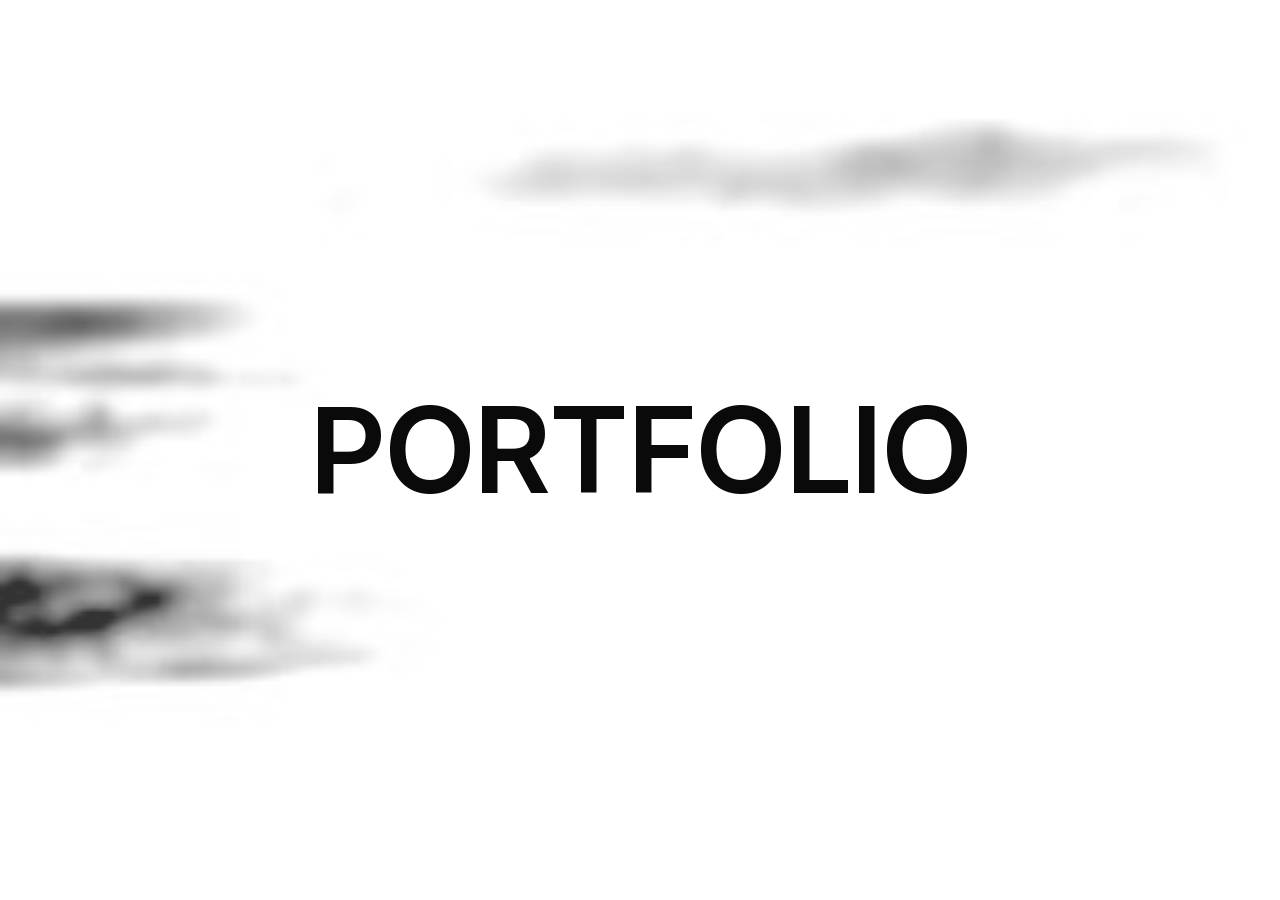
==== index.html @ f474111e "upd" ====
<!DOCTYPE html>
<html lang="en">
<head>
  <meta charset="UTF-8">
  <meta name="viewport" content="width=device-width, initial-scale=1.0">
  <title>Wouter De Beule · Portfolio</title>

  <!-- De tekst die Google onder je naam toont, en het kaartje dat verschijnt als iemand je link deelt
       (WhatsApp, LinkedIn, iMessage). Het beeld heeft een volledig adres nodig, anders vinden die apps het niet. -->
  <meta name="description" content="Portfolio of Wouter De Beule, a graphic design student based in Antwerp, focused on 3D animation and UI/UX design.">
  <meta property="og:type" content="website">
  <meta property="og:url" content="https://debeulewouter.com/">
  <meta property="og:title" content="Wouter De Beule · Portfolio">
  <meta property="og:description" content="Graphic design student based in Antwerp, focused on 3D animation and UI/UX design.">
  <meta property="og:image" content="https://debeulewouter.com/images/project-02.jpg">
  <meta name="twitter:card" content="summary_large_image">

  <!-- Het lettertype staat in je eigen map: geen wachten op een andere server -->
  <link rel="preload" href="fonts/inter-latin.woff2" as="font" type="font/woff2" crossorigin>
  <link rel="stylesheet" href="css/style.css?v=2026-11-17c">

  <!-- Bewaart de video's op het toestel zodat ze meteen spelen (zie de uitleg bovenaan in js/videos.js).
       Staat hier en niet onderaan: de achtergrond heeft het nodig vóór de pagina getekend wordt. -->
  <script src="js/videos.js?v=2026-11-17"></script>

  <!-- Van de intro naar Work: geen pagina-overgang zoals tussen de andere pagina's (die schuift Work
       in één beweging in beeld). De intro eindigt op een leeg scherm, en Work bouwt zich daarna zelf rustig op. -->
  <style>
    @view-transition {
      navigation: none;
    }
  </style>

  <!-- Je eigen toestel niet meetellen: open één keer debeulewouter.com/?niet-tellen
       (en /?wel-tellen om het terug te draaien). Dit staat vóór Umami, zodat dat bezoek ook niet telt. -->
  <script>
    if (location.search === '?niet-tellen') localStorage.setItem('umami.disabled', '1');
    if (location.search === '?wel-tellen') localStorage.removeItem('umami.disabled');
  </script>

  <!-- Bezoekersstatistieken (Umami, zonder cookies). data-domains: alleen de echte site telt mee, niet je tests. -->
  <script defer src="https://cloud.umami.is/script.js" data-website-id="9738d61e-05c8-4a8d-b611-049cfe5210c3" data-domains="debeulewouter.com"></script>

  <!-- Zonder JavaScript gaat de pagina ook door naar Work -->
  <noscript><meta http-equiv="refresh" content="2;url=work.html"><style>.intro { opacity: 1; }</style></noscript>
</head>
<body>

  <!-- PROEF: bewegende achtergrond. Een kleine, wazige video achter alles (zie .backdrop in css/style.css). -->
  <video class="backdrop" data-src="videos/backdrop.mp4?v=3" autoplay muted loop playsinline disablepictureinpicture aria-hidden="true" tabindex="-1"></video>

  <!-- De achtergrond loopt door van pagina naar pagina. Bij het verlaten bewaart de browser het beeld dat je
       op dat moment zag en de plek in de video. De volgende pagina toont dat beeld meteen (nog voor de video
       geladen is) en laat de video vanaf die plek verder lopen: je ziet geen sprong en geen herstart. -->
  <script>
    (() => {
      const video = document.currentScript.previousElementSibling;

      // Wat de vorige pagina bewaarde: het beeld dat je zag en de plek in de video
      const read = () => {
        try {
          return JSON.parse(sessionStorage.getItem('backdrop'));
        } catch (error) {
          return null;   // de browser mag niets onthouden (heel strenge privacy): de video begint dan vooraan
        }
      };

      // De video begint op de plek van het bewaarde beeld
      const resume = (saved) => {
        video.currentTime = saved.time;
        // Kent de video zijn lengte nog niet, dan onthoudt niet elke browser die plek: daarom nog eens zodra hij ze kent
        video.addEventListener('loadedmetadata', () => {
          if (Math.abs(video.currentTime - saved.time) > 0.1) video.currentTime = saved.time;
        }, { once: true });
      };

      // 1. Het bewaarde beeld staat er meteen, nog voor de video er is. Het begint even sterk als op de vorige
      //    pagina en gaat in 0,6 s zacht naar de sterkte van deze pagina (Work toont de achtergrond zachter).
      const saved = read();
      if (saved) {
        video.style.backgroundImage = `url(${saved.frame})`;
        video.animate([{ opacity: saved.level, offset: 0 }], { duration: 600, easing: 'ease' });   // offset 0 = het begin
      }

      // 2. De video zelf: van de schijf als hij daar bewaard is (zie js/videos.js), anders van het internet
      const source = video.dataset.src;
      const stored = typeof videoStore === 'undefined' ? Promise.resolve(null) : videoStore.local(source);
      stored.then((local) => {
        video.src = local || source;
        if (saved) resume(saved);
      });

      // 3. Bij het verlaten: bewaar het beeld van dit moment, de plek in de video en hoe sterk hij te zien was
      addEventListener('pagehide', () => {
        if (video.readyState < 2) return;   // nog geen beeld om te bewaren: het vorige blijft gelden
        const canvas = document.createElement('canvas');
        canvas.width = video.videoWidth;
        canvas.height = video.videoHeight;
        canvas.getContext('2d').drawImage(video, 0, 0);
        try {
          sessionStorage.setItem('backdrop', JSON.stringify({
            time: video.currentTime,
            frame: canvas.toDataURL('image/jpeg', 0.9),
            level: getComputedStyle(video).opacity,
          }));
        } catch (error) {
          // niets bewaard: de volgende pagina begint vooraan
        }
      });

      // Terug met de knop van de browser: die pagina staat er nog zoals je ze verliet, dus ook daar bijwerken
      addEventListener('pageshow', (event) => {
        const latest = event.persisted && read();
        if (latest) {
          video.style.backgroundImage = `url(${latest.frame})`;
          resume(latest);
        }
      });
    })();
  </script>

  <!-- De intro: het woord PORTFOLIO. js/intro.js knipt het in letters, zodat ze één voor één kunnen bewegen.
       De span is het venster waar de letters doorheen schuiven (zie .intro__word in style.css).
       aria-label: een schermlezer leest het woord, niet de losse letters. -->
  <h1 class="intro" aria-label="Portfolio">
    <span class="intro__word" aria-hidden="true">PORTFOLIO</span>
  </h1>

  <script src="js/intro.js?v=2026-11-15e"></script>

</body>
</html>
---- css/style.css ----
/* ==========================================================================
   1. Basis: kleuren, maten en lettertype op één plek
   ========================================================================== */

/* Inter, uit je eigen map. Eén bestand bevat alle diktes van 400 tot 600. */
@font-face {
  font-family: "Inter";
  font-style: normal;
  font-weight: 400 600;
  font-display: swap;
  src: url("../fonts/inter-latin.woff2") format("woff2");
}

:root {
  --black: #0a0a0a;
  --grey: #707070;
  --text: #4a4a4a;      /* lopende tekst: donkerder dan --grey, beter leesbaar */
  --light: #efefef;
  --white: #ffffff;

  /* De maateenheid van de site. Tot en met een scherm van 1920x1080 is dit gewoon 1px.
     Op een groter scherm groeit hij evenredig mee: op 4K is hij 2px en is alles precies twee keer zo groot.
     Schrijf maten daarom als calc(24 * var(--u)) in plaats van 24px (mobile en lage schermen mogen px gebruiken). */
  --u: max(1px, min(100vw / 1920, 100svh / 1080));

  --margin: calc(120 * var(--u));      /* marge links en rechts */
  --nav-top: calc(64 * var(--u));      /* afstand van de nav tot de bovenkant */
  --content-top: min(calc(80 * var(--u)), 8svh);  /* afstand tussen nav en content, kleiner op een laag scherm */

  /* Letterafstand. Inter is getekend voor kleine tekst: in een grote kop staan de letters daardoor te los.
     Hoe groter de letter, hoe dichter ze bij elkaar horen. Kleine tekst blijft zoals hij is. */
  --tracking-display: -0.03em;   /* de grote koppen */
  --tracking-title: -0.02em;     /* titels en grotere zinnen, vanaf ongeveer 20px */
}

*,
*::before,
*::after {
  box-sizing: border-box;
  margin: 0;
  padding: 0;
}

body {
  display: flex;
  flex-direction: column;
  min-height: 100svh;   /* svh: de hoogte die je echt ziet, ook met de balken van je gsm browser */
  font-family: "Inter", sans-serif;
  line-height: 1.2;
  color: var(--black);
  background: var(--white);
  -webkit-font-smoothing: antialiased;
}

/* Zetwerk zoals in InDesign: titels en korte zinnen in evenwichtige regels (balance),
   lopende tekst zonder eenzaam woordje op de laatste regel en met een rustige rechterkant (pretty).
   Zo stopt een regel niet op een rare plek. */
h1,
h2,
.case__story p:first-child {
  text-wrap: balance;
}

p,
dd {
  text-wrap: pretty;
}

/* Woorden die altijd samen op één regel blijven (bv. post-processing, nooit afbreken na "post-") */
.nowrap {
  white-space: nowrap;
}

a {
  color: inherit;
  text-decoration: none;
}

/* Tekst die je selecteert: zwart met witte letters, in plaats van het blauw van de browser */
::selection {
  background: var(--black);
  color: var(--white);
}

/* Geen grijs of blauw vlak meer als je op een gsm op een link of knop tikt */
a,
button {
  -webkit-tap-highlight-color: transparent;
}

/* Grijs vlak waar later een foto of beeld komt */
.placeholder {
  display: grid;
  place-items: center;
  background: var(--light);
  font-size: calc(14 * var(--u));
  font-weight: 500;
  color: var(--grey);
}


/* ==========================================================================
   2. Navigatie
   ========================================================================== */

/* Drie kolommen: links en rechts even breed, ME in het midden.
   Zo staat ME altijd exact in het midden van de pagina,
   ook al is CONTACT veel langer dan WORK. */
.nav {
  display: grid;
  grid-template-columns: 1fr auto 1fr;
  column-gap: calc(80 * var(--u));
  padding-top: var(--nav-top);
  font-size: calc(24 * var(--u));
  font-weight: 600;
}

.nav a:first-child {
  justify-self: end;
}

.nav a:last-child {
  justify-self: start;
}

.nav a {
  opacity: 0.35;
  transition: opacity 0.2s ease;
}

/* De pagina waar je bent, en de link waar je muis op staat (.is-hover zet js/nav.js) */
.nav a[aria-current="page"],
.nav a.is-hover {
  opacity: 1;
}

/* Klik: het woord veert een klein beetje in. Op de volgende pagina veert het terug (nav-release).
   will-change laat de grafische kaart schalen: de letters verspringen dan niet per pixel. */
@media (prefers-reduced-motion: no-preference) {
  .nav a {
    position: relative;
    transition: opacity 0.2s ease, scale 0.4s cubic-bezier(0.22, 1, 0.36, 1);
    will-change: scale;
  }

  /* :active zolang je indrukt, .is-pressed tot de pagina wisselt (js/nav.js) */
  .nav a:active,
  .nav a.is-pressed {
    scale: 0.94;
    transition-duration: 0.2s, 0.12s;
    transition-timing-function: ease, ease-out;
  }

  /* Onzichtbaar klikvlak, iets groter dan het woord. Zonder dit krimpt het woord onder je muis
     vandaan als je op de rand klikt: dan laat je naast de link los en telt de klik niet. */
  .nav a::after {
    content: "";
    position: absolute;
    inset: -8%;
  }
}

/* Home: alleen het woord PORTFOLIO in het midden. De letters komen één voor één van onder een rand
   omhoog, staan even stil en vertrekken dan één voor één naar boven. js/intro.js knipt het woord
   daarvoor in letters en gaat daarna door naar Work. Past altijd op één regel, ook op een smal scherm. */
.intro {
  flex: 1;
  display: grid;
  place-items: center;
  font-size: min(calc(120 * var(--u)), 15svh, 13vw);
  font-weight: 600;
  line-height: 1;
  letter-spacing: -0.02em;   /* hoofdletters hebben iets meer lucht nodig dan de andere grote koppen */
  opacity: 0;   /* onzichtbaar tot het lettertype er is, anders verspringen de letters */
}

.intro.is-playing {
  opacity: 1;
}

/* Het woord is een venster: wat erbuiten steekt, zie je niet. De letters staan eerst onder de rand,
   schuiven het venster in, en verlaten het later langs boven.
   line-height 0.8 maakt het venster net zo hoog als de hoofdletters zelf (met een haar speling voor de
   ronde letters, die altijd iets uitsteken): zo komen de letters precies uit hun eigen voetlijn. */
.intro__word {
  overflow: hidden;
  line-height: 0.8;
  white-space: nowrap;
}

.intro__letter {
  display: inline-block;   /* alleen zo kan een losse letter verschuiven */
}

/* Het tempo is dat van een filmtitel: niets heeft haast.
   --i is de plaats van de letter in het woord: elke letter start 55 milliseconden na de vorige.
   Binnenkomen: eerst 0,4 seconde stilte op het lege scherm, dan komen de letters. Ze remmen lang uit,
   zo landt elke letter zacht. Vertrekken start zacht en eindigt zacht: een letter die versnelt tot hij
   weg is, voelt alsof hij wordt afgekapt. */
@media (prefers-reduced-motion: no-preference) {
  .intro.is-playing .intro__letter {
    animation: letter-in 1.2s cubic-bezier(0.16, 1, 0.3, 1) backwards;
    animation-delay: calc(0.4s + var(--i) * 55ms);
  }

  /* .is-leaving zet js/intro.js erbij als het woord lang genoeg heeft gestaan */
  .intro.is-leaving .intro__letter {
    animation: letter-out 1.1s cubic-bezier(0.65, 0, 0.35, 1) forwards;
    animation-delay: calc(var(--i) * 55ms);
  }
}

@keyframes letter-in {
  from {
    translate: 0 105%;
  }
}

@keyframes letter-out {
  to {
    translate: 0 -105%;
  }
}

/* Wie "minder beweging" aanzet: het woord staat er meteen en vervaagt bij het vertrek */
@media (prefers-reduced-motion: reduce) {
  .intro.is-leaving {
    animation: intro-out 0.6s ease forwards;
  }
}

@keyframes intro-out {
  to {
    opacity: 0;
  }
}

/* Na de intro (work.html zet dan .from-intro op de pagina) bouwt Work zich trager op dan na een gewone klik.
   De intro is traag en rustig: valt de pagina er in het gewone tempo achteraan, dan voelt dat als een sprong.
   Eerst vaagt het menu in op het lege scherm. Terwijl dat nog bezig is, beginnen de kaarten, later en trager
   dan anders: de drie --piece getallen hieronder nemen het over van de gewone waarden in sectie 8 (piece-in).
   Ze staan op de Work pagina zelf en niet op html: zo opent een project daarna in het gewone tempo. */
@media (prefers-reduced-motion: no-preference) {
  /* Het menu: begint 0,3 seconde na het laden en doet er 2,6 seconden over, met een gelijkmatige
     curve die traag begint en traag eindigt. Een curve die vooraan hard gaat (zoals die van de kaarten)
     maakt het menu in een halve seconde al bijna zichtbaar: dat voelt snel. */
  html.from-intro .nav {
    animation: nav-in 2.6s cubic-bezier(0.37, 0, 0.63, 1) 0.3s backwards;
  }

  html.from-intro .page--work {
    --piece-wait: 1.3s;    /* zo lang na het laden start het eerste stuk: het menu is dan ongeveer half zichtbaar */
    --piece-step: 0.45s;   /* tijd tussen twee stukken */
    --piece-time: 2.2s;    /* zo lang doet elk stuk erover */
  }
}

@keyframes nav-in {
  from {
    opacity: 0;
  }
}


/* ==========================================================================
   3. Pagina inhoud
   ========================================================================== */

.page {
  flex: 1;
  padding: var(--content-top) var(--margin) var(--margin);
}


/* ==========================================================================
   4. Work: carrousel met projecten
   ========================================================================== */

/* De pagina vult het scherm. Carrousel en bolletjes staan verticaal in het midden,
   met boven en onder evenveel ruimte. De auto marges centreren, maar duwen op een
   klein scherm niets boven de nav uit (dat zou justify-content: center wel doen). */
.page--work {
  display: flex;
  flex-direction: column;
  padding-bottom: var(--content-top);
}

/* De rij met kaarten. Scrollen doet de browser zelf: met je trackpad of je vinger.
   scroll-snap laat elke kaart in het midden vastklikken.
   De rij loopt tot aan de randen van het scherm (negatieve marge),
   en de padding zorgt dat de eerste en laatste kaart ook in het midden kunnen staan.
   De kaart is nooit breder dan 840 px, en past altijd in de hoogte van het scherm. */
.work-grid {
  --card-width: min(calc(840 * var(--u)), 50vw, (100svh - calc(394 * var(--u))) * 1.5);

  position: relative;   /* js/work.js meet de kaarten vanaf hier */
  display: flex;
  gap: calc(48 * var(--u));
  margin-top: auto;
  margin-inline: calc(-1 * var(--margin));
  padding-inline: calc((100vw - var(--card-width)) / 2);
  /* Ruimte onderaan voor de kaarten die binnenkomen (piece-in), anders knipt de rij hun tekst af.
     De negatieve marge haalt die ruimte weer weg: alles blijft op dezelfde plek staan.
     Iets meer dan de 16px van de animatie: Firefox rondt soms een pixel af naar boven. */
  padding-bottom: 20px;
  margin-bottom: -20px;
  overflow-x: auto;
  overscroll-behavior-x: contain;
  scroll-snap-type: x mandatory;
  scrollbar-width: none;
}

.work-grid::-webkit-scrollbar {
  display: none;
}

/* Een kaart: het beeld over de hele breedte, daaronder de titel links en het jaar rechts,
   en het soort project klein eronder */
.card {
  display: grid;
  flex: 0 0 var(--card-width);
  grid-template-columns: minmax(0, 1fr) auto;
  align-content: start;
  column-gap: calc(16 * var(--u));
  scroll-snap-align: center;
}

/* De kaart in het midden is groot, de buren kleiner en vager.
   De browser koppelt deze animatie zelf aan het scrollen van de rij (view timeline).
   Dat draait buiten JavaScript om, op de grafische kaart: vloeiend, ook bij heel snel scrollen.
   Het bereik loopt van één kaartbreedte rechts van het midden tot één kaartbreedte links ervan.
   Oudere browsers slaan dit over, daar doet js/work.js het. */
@supports (animation-timeline: view()) {
  .card {
    animation: card-focus linear both;
    animation-timeline: view(inline);
    animation-range:
      cover calc(50% - var(--card-width))
      cover calc(50% + var(--card-width));
  }
}

@keyframes card-focus {
  0%,
  100% {
    scale: 0.9;
    opacity: 0.4;
  }

  50% {
    scale: 1;
    opacity: 1;
  }
}

.card__image {
  grid-column: 1 / -1;
  aspect-ratio: 3 / 2;
  margin-bottom: calc(16 * var(--u));
  overflow: hidden;
}

/* Video vult het kader. Klikken en vegen gaan door naar de kaart eronder. */
.card__image video {
  display: block;
  width: 100%;
  height: 100%;
  object-fit: cover;
  pointer-events: none;
}

.card__title {
  align-self: baseline;
  font-size: calc(24 * var(--u));
  font-weight: 600;
  letter-spacing: var(--tracking-title);
}

/* Het jaar rechts, op dezelfde lijn als de titel */
.card__year {
  align-self: baseline;
  font-size: calc(16 * var(--u));
  color: var(--grey);
}

.card__meta {
  grid-column: 1 / -1;
  margin-top: calc(6 * var(--u));
  font-size: calc(16 * var(--u));
  color: var(--grey);
}

/* "Coming soon": ziet eruit als een kaart, maar je kunt hem niet openen */
.card--soon {
  cursor: default;
}

.card--soon .card__image {
  letter-spacing: 0.12em;
}

.card--soon .card__title {
  color: var(--grey);
}

/* Onder de carrousel: de bolletjes */
.work-nav {
  display: flex;
  justify-content: center;
  margin-top: calc(32 * var(--u));
  margin-bottom: auto;
}

.work-dots {
  display: flex;
}

/* Maar één kaart: geen bolletjes (zie js/work.js) */
.work-dots[hidden] {
  display: none;
}

/* Het actieve bolletje wordt een streepje.
   De padding maakt de knop groter om op te klikken, zonder dat je het ziet. */
.work-dots__dot {
  width: calc(22 * var(--u));
  height: calc(22 * var(--u));
  padding: calc(8 * var(--u));
  border: 0;
  border-radius: calc(11 * var(--u));
  background: var(--black);
  background-clip: content-box;
  opacity: 0.2;
  cursor: pointer;
  transition: width 0.3s ease, opacity 0.3s ease;
}

/* aria-current zet js/work.js: zo hoort ook een schermlezer welk bolletje actief is, net als in de nav */
.work-dots__dot[aria-current="true"] {
  width: calc(40 * var(--u));
  opacity: 1;
}

@media (hover: hover) and (pointer: fine) {
  /* Met de muis kun je de carrousel slepen */
  .work-grid {
    cursor: grab;
  }
}

/* Tijdens het slepen: geen vastklikken (dat doet JavaScript bij het loslaten) en geen tekst selecteren */
.work-grid.is-dragging {
  scroll-snap-type: none;
  cursor: grabbing;
  user-select: none;
}

.work-grid.is-dragging .card {
  cursor: grabbing;
}


/* ==========================================================================
   5. Projectpagina: één project groot, als case study
   ========================================================================== */

/* Voorkomt dat de Work pagina eronder scrolt terwijl een project open is */
.no-scroll {
  overflow: hidden;
}

/* Een wit scherm over de hele Work pagina */
.project {
  position: fixed;
  inset: 0;
  z-index: 10;
  overflow: hidden;
  background: var(--white);
  opacity: 0;
  visibility: hidden;
  transition: opacity 0.3s ease, visibility 0.3s ease;
}

/* Terug met de terugknop van de browser: het project is meteen weg, zonder vervagen (zie js/project.js).
   Staat boven .is-open, zodat een project daarna weer gewoon invaagt. */
.project.is-instant {
  transition: none;
}

/* Meteen zichtbaar bij openen, zodat het kruisje direct focus kan krijgen */
.project.is-open {
  opacity: 1;
  visibility: visible;
  transition: opacity 0.3s ease, visibility 0s;
}

/* Het project vult het scherm en scrolt zelf naar beneden.
   Onderaan evenveel witruimte als links en rechts. */
.project__page {
  display: flex;
  flex-direction: column;
  height: 100%;
  overflow-y: auto;
  overscroll-behavior: contain;
  padding-bottom: var(--nav-top);
}

/* De bovenste rij van een project: een witte strook met rechts het kruisje, op de hoogte van het menu.
   Scrolt de pagina (op een gsm), dan blijft de strook bovenaan staan (sticky) en schuift het beeld
   eronderdoor: het kruisje staat dus altijd op wit. */
.project__bar {
  position: sticky;
  top: 0;
  z-index: 1;
  display: flex;
  justify-content: flex-end;
  padding: calc(var(--nav-top) - calc(10 * var(--u))) var(--margin) calc(22 * var(--u));
  background: var(--white);
}

/* Kruisje en geluidsknop: alleen het icoon, zonder bolletje eromheen (fijne lijnen, zie de svg's
   in work.html). De knop zelf is een onzichtbaar vlak van 48px rond het icoon, zodat je er makkelijk
   op klikt of tikt. */
.project__close,
.project__sound {
  display: grid;
  place-items: center;
  width: calc(48 * var(--u));
  height: calc(48 * var(--u));
  padding: 0;
  border: 0;
  background: none;
  cursor: pointer;
  outline: none;   /* geen rand eromheen als hij focus krijgt */
}

.project__close svg,
.project__sound svg {
  width: calc(24 * var(--u));
  height: calc(24 * var(--u));
}

/* Het kruisje is zwart op wit. De knop schuift 16px naar rechts, zodat de lijnen van het kruisje zelf
   (niet het onzichtbare vlak errond) gelijk liggen met de rechterrand van de pagina. */
.project__close {
  margin-right: calc(-16 * var(--u));
  color: var(--black);
}

/* Het kruisje draait een kwartslag als je muis erover gaat, en veert licht in als je klikt.
   Draaien alleen op toestellen met een muis: op een gsm blijft :hover hangen na een tik. */
@media (prefers-reduced-motion: no-preference) {
  .project__close {
    transition: rotate 0.5s cubic-bezier(0.22, 1, 0.36, 1), scale 0.3s cubic-bezier(0.22, 1, 0.36, 1);
  }

  .project__close:active {
    scale: 0.92;
    transition-duration: 0.5s, 0.12s;
  }
}

@media (hover: hover) {
  .project__close:hover {
    rotate: 90deg;
  }
}

/* Geluid: in de hoek rechtsonder van de grote video, een wit icoon in dezelfde stijl als het kruisje,
   met links ervan het schuifje voor het volume (.project__volume, verderop).
   Een zachte schaduw onder de lijnen houdt alles zichtbaar op een licht beeld.
   Alleen zichtbaar als de video groot staat én geluid heeft (zie js/project.js), en boven de laag met de
   grote video, anders kun je er niet op klikken. js/project.js zet in --zoom-right en --zoom-bottom
   waar die hoek ligt; --sound-gap is de afstand tot de rand van de video. */
.project__audio {
  --sound-gap: calc(16 * var(--u));
  position: fixed;
  right: calc(var(--zoom-right, 0px) + var(--sound-gap));
  bottom: calc(var(--zoom-bottom, 0px) + var(--sound-gap));
  z-index: 3;
  color: var(--white);
  filter: drop-shadow(0 1px 3px rgb(10 10 10 / 55%));
  opacity: 0;
  translate: 0 calc(8 * var(--u));
  visibility: hidden;   /* zie je hem niet, dan kom je er met de Tab toets ook niet op */
  pointer-events: none;
  /* Weggaan: meteen (0.12s), zodra de video begint te krimpen. Anders blijft het icoon los op het scherm hangen. */
  transition: opacity 0.12s ease, visibility 0.12s, translate 0s 0.12s;
}

/* Binnenkomen: pas als de video groot staat (die groeit 0.6s, zie zoomIn in js/project.js),
   dan vaagt het icoon in en schuift het een klein stukje omhoog naar zijn plek. */
.project.is-zoomed.has-sound .project__audio {
  opacity: 1;
  translate: 0 0;
  visibility: visible;
  pointer-events: auto;
  transition: opacity 0.4s ease 0.5s, visibility 0s 0.5s, translate 0.5s cubic-bezier(0.22, 1, 0.36, 1) 0.5s;
}

.project__sound {
  color: inherit;
}

/* Eén icoon tegelijk: golfjes (geluid aan) of een kruisje naast de luidspreker (geluid uit) */
.project__sound[aria-pressed="true"] .sound-off,
.project__sound[aria-pressed="false"] .sound-on {
  display: none;
}

/* Het schuifje voor het volume: een dunne witte lijn met een bolletje, links van het icoon.
   Zonder muis (gsm, tablet) bestaat het niet: daar regel je het volume met de knoppen van je toestel. */
.project__volume {
  display: none;
}

@media (hover: hover) and (pointer: fine) {
  /* --volume (0 tot 1) zet js/project.js: tot daar is de lijn helemaal wit, de rest is half doorzichtig.
     Het schuifje is even hoog als het icoon, zo ga je met je muis van het ene naar het andere
     zonder dat het weer dichtklapt. Dicht: onzichtbaar en een stukje naar rechts, achter het icoon. */
  .project__volume {
    --thumb: calc(12 * var(--u));
    --fill: calc(var(--thumb) / 2 + var(--volume, 1) * (100% - var(--thumb)));
    display: block;
    position: absolute;
    right: 100%;
    top: calc(50% - 24 * var(--u));
    width: calc(104 * var(--u));
    height: calc(48 * var(--u));
    margin: 0;
    padding: 0;
    appearance: none;
    -webkit-appearance: none;
    background: linear-gradient(to right, var(--white) var(--fill), rgb(255 255 255 / 40%) var(--fill)) center / 100% calc(2 * var(--u)) no-repeat;
    cursor: pointer;
    outline: none;
    opacity: 0;
    translate: calc(20 * var(--u)) 0;
    clip-path: inset(0 0 0 100%);   /* de lijn groeit van rechts naar links uit het icoon */
    pointer-events: none;
    /* Dichtgaan: even wachten (0.25s), zodat het niet dichtklapt als je muis er net naast schiet */
    transition: opacity 0.3s ease 0.25s, translate 0.4s cubic-bezier(0.4, 0, 0.2, 1) 0.25s, clip-path 0.4s cubic-bezier(0.4, 0, 0.2, 1) 0.25s;
  }

  /* Open: muis op het icoon of het schuifje, tijdens het slepen, of als je er met de Tab toets op staat */
  .project__audio:hover .project__volume,
  .project__volume:active,
  .project__audio:has(:focus-visible) .project__volume {
    opacity: 1;
    translate: 0 0;
    clip-path: inset(0);
    pointer-events: auto;
    transition: opacity 0.3s ease, translate 0.5s cubic-bezier(0.22, 1, 0.36, 1), clip-path 0.5s cubic-bezier(0.22, 1, 0.36, 1);
  }

  /* De lijn tekenen we zelf (background hierboven), dus de baan van de browser is leeg */
  .project__volume::-webkit-slider-runnable-track {
    height: 100%;
    background: none;
  }

  .project__volume::-moz-range-track {
    background: none;
  }

  /* Het bolletje. Bij WebKit staat het bovenaan in de baan, dus schuiven we het zelf naar het midden. */
  .project__volume::-webkit-slider-thumb {
    -webkit-appearance: none;
    width: var(--thumb);
    height: var(--thumb);
    margin-top: calc(18 * var(--u));   /* (48 - 12) / 2 */
    border: 0;
    border-radius: 50%;
    background: var(--white);
  }

  .project__volume::-moz-range-thumb {
    width: var(--thumb);
    height: var(--thumb);
    border: 0;
    border-radius: 50%;
    background: var(--white);
  }
}

/* Twee kolommen: links het beeld, rechts de titel en de info.
   Het beeld heeft de vorm van de video zelf (--hero-ratio, breedte gedeeld door hoogte, gezet door
   js/project.js), zo wordt er nooit iets weggesneden. Het is zo groot dat alles op het scherm past:
   de schermhoogte min de rij met het kruisje bovenaan (nav-top + 64px) en de witruimte onderaan (nav-top).
   Het beeld neemt nooit meer dan --hero-share van de breedte, zodat de tekst genoeg plaats heeft.
   --hero-size is de breedte van het beeld. Blijft er hoogte over, dan staat alles in het midden. */
.project__intro {
  --hero-ratio: 1;
  --hero-share: 0.55;
  --hero-size: min((100svh - 2 * var(--nav-top) - calc(64 * var(--u))) * var(--hero-ratio), (100vw - 2 * var(--margin)) * var(--hero-share));
  --hero-scale: 1;   /* js/project.js zet dit lager als de tekst anders niet past */
  display: grid;
  flex: 1 0 auto;
  align-content: center;
  grid-template-columns: calc(var(--hero-size) * var(--hero-scale)) minmax(0, 1fr);
  gap: clamp(calc(48 * var(--u)), 5vw, calc(96 * var(--u)));
  padding: 0 var(--margin);   /* de ruimte erboven zit in de rij met het kruisje (.project__bar) */
}

/* Een liggende video (16:9) mag breder zijn: anders wordt hij lager dan de tekst ernaast */
.project__intro--wide {
  --hero-share: 0.58;
}

/* Naast een brede video is de tekstkolom smaller: een kleinere titel blijft op één regel */
@media (min-width: 769px) and (min-height: 561px) and (orientation: landscape) {
  .project__intro--wide .project__title {
    font-size: clamp(calc(32 * var(--u)), min(3vw, 5.5svh), calc(96 * var(--u)));
  }
}

.project__hero {
  align-self: center;   /* is de tekst toch hoger dan het beeld (heel kleine schermen), dan staat het beeld in het midden ernaast */
  aspect-ratio: var(--hero-ratio);
  font-size: calc(14 * var(--u));
}

/* Een video in het project kun je aanklikken om hem groot te bekijken (zie js/project.js) */
.project__hero:has(video) {
  cursor: zoom-in;
}

/* De laag waarin de video groot staat. De rest van het project vervaagt eronder. */
.project-zoom {
  position: fixed;
  inset: 0;
  z-index: 2;
  cursor: zoom-out;
  outline: none;
}

.project-zoom video {
  position: fixed;
  display: block;
  object-fit: cover;
  transform-origin: 0 0;
}

.project__page {
  transition: opacity 0.4s ease;
}

.project.is-zoomed .project__page {
  opacity: 0;
  pointer-events: none;
}

.project__hero img,
.project__hero video {
  display: block;
  width: 100%;
  height: 100%;
  object-fit: cover;
}

/* Het beeld dat bij openen en sluiten vliegt: de zichtbare rechthoek met het beeld erin (zie js/project.js) */
.project-ghost {
  position: fixed;
  z-index: 11;
  overflow: hidden;
  pointer-events: none;
  transform-origin: 0 0;
}

.project-ghost__image {
  width: 100%;
  height: 100%;
}

/* Rechterkolom: titel, verhaal en info. De tekst hangt aan het beeld: de kolom is even hoog als het beeld,
   de titel begint op de bovenrand en de info eindigt op de onderrand (zie .case__info). Zo delen tekst
   en beeld drie lijnen: boven, onder en links.
   De tekst wordt nooit kleiner gemaakt om te passen (dan wordt hij slecht leesbaar):
   past hij niet, dan maakt js/project.js het beeld kleiner (--hero-scale). */
.project__content {
  display: flex;
  flex-direction: column;
  align-self: stretch;
  min-width: 0;
}

/* De letters groeien mee met de breedte en de hoogte van je scherm.
   margin-top: een hoofdletter begint 0.14em onder de bovenkant van zijn regel. Zoveel schuift de titel
   omhoog, zodat de bovenkant van de letters zelf (niet van de lege ruimte erboven) gelijk ligt met het beeld. */
.project__title {
  margin-top: -0.14em;
  font-size: clamp(calc(40 * var(--u)), min(5vw, 9svh), calc(96 * var(--u)));
  font-weight: 600;
  line-height: 1;
  letter-spacing: var(--tracking-display);
}

.project__case {
  display: flex;
  flex: 1;
  flex-direction: column;
  gap: clamp(calc(24 * var(--u)), 4.5svh, calc(48 * var(--u)));
  max-width: calc(760 * var(--u));   /* op een breed scherm geen eindeloos lange regels */
  margin-top: clamp(calc(20 * var(--u)), 3.5svh, calc(40 * var(--u)));
}

/* De info: een lijstje onder elkaar, links een klein grijs label en rechts de waarde, op dezelfde lijn.
   Geen lijnen. Bij elk project en op elk scherm dezelfde vorm: zo past het altijd, hoe lang een waarde ook is.
   margin-top auto duwt het lijstje naar de onderkant van de kolom, dus naar de onderrand van het beeld.
   De kleine negatieve marge onderaan zet de letters van de laatste regel op die rand (onder de letters
   zit altijd wat lege ruimte in een regel). */
.case__info {
  display: flex;
  order: 1;
  flex-direction: column;
  gap: clamp(calc(12 * var(--u)), 2svh, calc(20 * var(--u)));
  margin-top: auto;
  margin-bottom: calc(-4 * var(--u));
}

.case__info > div {
  display: flex;
  align-items: baseline;
  gap: calc(16 * var(--u));
}

.case__info dt {
  flex: 0 0 3.5em;   /* alle labels even breed: zo beginnen de waarden mooi onder elkaar */
  font-size: clamp(calc(14 * var(--u)), 1.5svh, calc(15 * var(--u)));
  color: var(--grey);
}

.case__info dd {
  font-size: clamp(calc(16 * var(--u)), 1.7svh, calc(18 * var(--u)));
  font-weight: 500;
}

/* De eerste zin groot, de rest rustiger in donkergrijs. Nooit kleiner dan 16px. */
.case__story {
  display: flex;
  flex-direction: column;
  gap: clamp(calc(12 * var(--u)), 2.2svh, calc(24 * var(--u)));
  font-size: clamp(calc(16 * var(--u)), min(1.05vw, 1.9svh), calc(20 * var(--u)));
  line-height: 1.55;
  color: var(--text);
}

.case__story p:first-child {
  font-size: clamp(calc(20 * var(--u)), min(1.7vw, 3svh), calc(32 * var(--u)));
  font-weight: 500;
  line-height: 1.3;
  letter-spacing: var(--tracking-title);
  color: var(--black);
}

@media (prefers-reduced-motion: reduce) {
  .project,
  .project__page,
  .project__close,
  .project__audio,
  .project .project__audio .project__volume {   /* zo lang geschreven om te winnen van de :hover regel van het schuifje */
    transition: none;
  }
}


/* ==========================================================================
   6. Me: foto links, tekst rechts
   ========================================================================== */

/* Ook Me past op het scherm zonder scrollen: de pagina is precies zo hoog als het scherm,
   en de foto krijgt de plaats die overblijft onder de nav. */
body:has(.page--me) {
  height: 100svh;
}

.page--me {
  display: flex;
  flex-direction: column;
  min-height: 0;
}

.me {
  display: grid;
  flex: 1;
  grid-template-columns: 1fr 1fr;
  grid-template-rows: minmax(0, 1fr);
  align-items: center;
  gap: calc(96 * var(--u));
  min-height: 0;
}

/* <picture> is alleen een doosje rond de foto om uit twee bestanden te kiezen (zie me.html).
   Voor de opmaak bestaat het niet: de foto zelf blijft het stuk dat de plaats inneemt. */
.me picture {
  display: contents;
}

/* <source> toont zelf niets, maar zou anders wel een vakje in het rooster innemen */
.me source {
  display: none;
}

/* De foto is nooit hoger dan de plaats die er is.
   Is het scherm laag, dan wordt het kader iets breder dan hoog en valt er wat van de foto weg. */
.me__photo {
  width: 100%;
  height: auto;
  max-height: 100%;
  aspect-ratio: 816 / 787;
  object-fit: cover;   /* vult het kader, wat te veel is valt aan de randen weg */
  object-position: 50% 10%;   /* snijden we bij, dan vooral onderaan: je hoofd blijft altijd in beeld */
}

.me__text {
  display: flex;
  flex-direction: column;
  gap: calc(40 * var(--u));
}

.me__title {
  font-size: calc(64 * var(--u));
  font-weight: 600;
  line-height: 1.1;
  letter-spacing: var(--tracking-display);
}

/* Donkergrijs zoals het verhaal op de projectpagina: de kop is zwart, de lopende tekst rustiger */
.me__intro {
  font-size: calc(24 * var(--u));
  line-height: 1.5;
  letter-spacing: var(--tracking-title);
  color: var(--text);
}


/* ==========================================================================
   7. Contact: kop in het midden, info als footer onderaan
   ========================================================================== */

/* De pagina vult het hele scherm. Onderaan dezelfde ruimte als de nav bovenaan. */
.page--contact {
  display: flex;
  flex-direction: column;
  padding-bottom: var(--nav-top);
}

.contact {
  display: flex;
  flex: 1;
  flex-direction: column;
  gap: var(--content-top);
  width: 100%;
}

/* margin-block: auto verdeelt de vrije ruimte gelijk boven en onder de kop.
   Zo staat hij precies in het midden tussen de nav en de footer. */
.contact__head {
  display: flex;
  flex-direction: column;
  align-items: center;
  gap: min(calc(40 * var(--u)), 4svh);
  margin-block: auto;
  text-align: center;
}

.contact__title {
  font-size: min(calc(120 * var(--u)), 15svh);   /* op een laag scherm iets kleiner, zodat alles past */
  font-weight: 600;
  line-height: 1;
  letter-spacing: var(--tracking-display);
}

.contact__mail {
  font-size: min(calc(48 * var(--u)), 6svh);
  font-weight: 600;
  letter-spacing: var(--tracking-title);
  text-decoration: underline;
  /* De lijn net onder de staartjes van j en g, en zonder onderbrekingen.
     Anders blijft er tussen @ en g een los stukje lijn over dat op een punt lijkt. */
  text-underline-offset: 0.25em;
  text-decoration-thickness: 0.06em;
  text-decoration-skip-ink: none;
}

/* Footer: socials op één regel, daaronder locatie en beschikbaarheid in het grijs */
.contact__footer {
  display: flex;
  flex-direction: column;
  align-items: center;
  gap: calc(4 * var(--u));
  text-align: center;
}

.contact__socials {
  display: flex;
  gap: calc(32 * var(--u));
  margin-bottom: calc(12 * var(--u));
  font-size: calc(20 * var(--u));
  font-weight: 500;
}

/* Alleen met een muis: op een touchscherm blijft :hover hangen na een tik */
@media (hover: hover) {
  .contact__socials a:hover {
    text-decoration: underline;
  }
}

.contact__meta {
  font-size: calc(16 * var(--u));
  line-height: 1.5;
  color: var(--grey);
}


/* ==========================================================================
   8. Overgangen tussen pagina's
   ========================================================================== */

/* Klik je naar een andere pagina, dan maakt de browser een foto van de oude en de nieuwe
   pagina en animeert hij daartussen (View Transitions). Geen JavaScript nodig.
   Browsers die dit nog niet kennen, wisselen gewoon zoals vroeger. */
@view-transition {
  navigation: auto;
}

/* Elk woord in de nav krijgt een eigen naam. Staat het op de nieuwe pagina ergens anders
   of groter, dan vliegt het van de oude plek naar de nieuwe.
   Zo krimpen de grote woorden van Home naar de nav bovenaan. */
.nav a:nth-child(1) {
  view-transition-name: nav-work;
}

.nav a:nth-child(2) {
  view-transition-name: nav-me;
}

.nav a:nth-child(3) {
  view-transition-name: nav-contact;
}

::view-transition-group(*) {
  animation-duration: 0.5s;
  animation-timing-function: cubic-bezier(0.22, 1, 0.36, 1);
}

/* De inhoud van de pagina (alles in <main>) krijgt ook een eigen naam. Zo wisselt alleen de inhoud,
   en schuift wat erachter ligt (de achtergrondvideo) niet mee weg. */
main {
  view-transition-name: page;
}

/* Wat achter de inhoud ligt doet niet mee aan de overgang: daar maakt de browser geen foto van.
   Een foto staat stil, en zo bleef de achtergrond bij elke wissel een halve seconde hangen.
   Nu zie je meteen de echte video van de nieuwe pagina, en die loopt verder waar de vorige stopte
   (zie het script na de <video class="backdrop"> in elke pagina). */
:root {
  view-transition-name: none;
}

/* De inhoud: de oude schuift snel een beetje omhoog en vervaagt,
   daarna komt de nieuwe van iets lager in beeld. */
::view-transition-old(page) {
  animation: page-out 0.18s ease-out both;
}

/* Wacht tot de oude pagina bijna weg is, zo lopen ze niet door elkaar */
::view-transition-new(page) {
  animation: page-in 0.45s cubic-bezier(0.22, 1, 0.36, 1) 0.12s both;
}

@keyframes page-out {
  to {
    opacity: 0;
    translate: 0 -24px;
  }
}

@keyframes page-in {
  from {
    opacity: 0;
    translate: 0 32px;
  }
}

/* De menuwoorden staan op elke pagina op dezelfde plek, dus hun vak hoeft niet mee te bewegen.
   Zo'n vak rekent de browser beeldje voor beeldje uit terwijl de nieuwe pagina nog laadt, en dat hapert.
   Alleen schalen en vervagen doet de grafische kaart zelf. Het aangeklikte woord (.is-pressed staat
   op 0.94) veert vanaf daar terug. */
::view-transition-group(nav-work),
::view-transition-group(nav-me),
::view-transition-group(nav-contact) {
  animation-name: none;   /* niet "animation: none": de woorden erven hiervan hun duur en vervagen dan niet */
}

html:has(.nav a:nth-child(1)[aria-current="page"])::view-transition-image-pair(nav-work),
html:has(.nav a:nth-child(2)[aria-current="page"])::view-transition-image-pair(nav-me),
html:has(.nav a:nth-child(3)[aria-current="page"])::view-transition-image-pair(nav-contact) {
  animation: nav-release 0.5s cubic-bezier(0.22, 1, 0.36, 1) both;
}

@keyframes nav-release {
  from {
    scale: 0.94;
  }
}

/* Wie "minder beweging" aanzet, wisselt gewoon zonder animatie */
@media (prefers-reduced-motion: reduce) {
  @view-transition {
    navigation: none;
  }
}

/* Work, Me, Contact en de projectpagina: de stukken komen één voor één in beeld.
   --step is de plaats in de rij: elke stap start 0.3s later dan de vorige.
   De eerste start pas na 0.6s, als de overgang tussen de pagina's helemaal klaar is. Bewegen ze tijdens
   die overgang, dan flikkert het op het moment dat de browser naar de echte pagina wisselt.
   "backwards" houdt een stuk onzichtbaar tot zijn beurt; na afloop blijft er niets van de animatie over.
   De drie getallen (1.2s, 0.6s, 0.3s) zijn de gewone waarden. Na de intro gelden tragere:
   die staan bij .from-intro in sectie 2 en komen hier binnen via --piece-time, --piece-wait en --piece-step. */
@media (prefers-reduced-motion: no-preference) {
  .me__photo,
  .me__title,
  .me__intro,
  .contact__title,
  .contact__mail,
  .contact__socials,
  .contact__meta,
  .card__image,
  .card__title,
  .card__year,
  .card__meta,
  .work-nav,
  .is-entering .project__title,
  .is-entering .case__story,
  .is-entering .case__info {
    animation: piece-in var(--piece-time, 1.2s) cubic-bezier(0.4, 0, 0.2, 1) backwards;   /* zachte start, geen plotse sprong */
    animation-delay: calc(var(--piece-wait, 0.6s) + var(--step, 0) * var(--piece-step, 0.3s));
  }

  /* Work: de kaart in het midden stuk voor stuk (beeld, titel en jaar, soort project),
     dan de kaarten ernaast, dan de bolletjes. De .card zelf animeert niet: die heeft al card-focus. */
  .card {
    --step: 3;
  }

  .card--first .card__image {
    --step: 0;
  }

  .me__title,
  .contact__mail,
  .card--first .card__title,
  .card--first .card__year {
    --step: 1;
  }

  .me__intro,
  .contact__socials,
  .card--first .card__meta {
    --step: 2;
  }

  .contact__socials + .contact__meta {
    --step: 3;
  }

  .work-nav {
    --step: 4;
  }

  .contact__meta + .contact__meta {
    --step: 4;
  }

  /* Projectpagina: het beeld vliegt eerst naar zijn plek (0.7s, zie js/project.js; na 0.6s is het er bijna),
     daarna komen titel (stap 0), verhaal en info. js/project.js zet .is-entering bij elke keer openen. */
  .is-entering .case__story {
    --step: 1;
  }

  .is-entering .case__info {
    --step: 2;
  }
}

@keyframes piece-in {
  from {
    opacity: 0;
    translate: 0 16px;
  }
}


/* ==========================================================================
   9. Mobile: alles onder elkaar, kleinere maten
   ========================================================================== */

/* Kleinere computerschermen en tablets: minder witruimte links en rechts op de projectpagina,
   zodat het beeld en de tekst meer plaats hebben */
@media (min-width: 769px) and (max-width: 1200px) {
  .project {
    --margin: 48px;
  }

  /* Me: minder ruimte tussen foto en tekst, en iets kleinere tekst,
     zodat de tekst niet hoger wordt dan de foto */
  .me {
    gap: 48px;
  }

  .me__title {
    font-size: 48px;
  }

  .me__intro {
    font-size: 20px;
  }
}

@media (max-width: 768px) {
  :root {
    --margin: 24px;
    --nav-top: 32px;
    --content-top: min(48px, 6svh);   /* op een lage gsm minder witruimte */
  }

  .nav {
    column-gap: 32px;
    font-size: 16px;
  }

  /* Work: smallere kaarten met staande beelden.
     Is je scherm laag, dan wordt de kaart kleiner, zodat alles past zonder te scrollen.
     Alles behalve het beeld: 178px (nav, titel, jaar, bolletjes) plus de witruimte boven en onder.
     Het beeld is 4:5, dus de breedte is 0.8 keer de hoogte. */
  .work-grid {
    --card-width: min(78vw, (100svh - 178px - 2 * var(--content-top)) * 0.8);

    gap: 16px;
  }

  .card__image {
    aspect-ratio: 4 / 5;
    margin-bottom: 12px;
    font-size: 12px;
  }

  .card__title {
    font-size: 20px;
  }

  .card__year,
  .card__meta {
    font-size: 14px;
  }

  .card__meta {
    margin-top: 4px;
  }

  .work-nav {
    margin-top: 24px;
  }

  /* Projectpagina: alles onder elkaar. De knoppen zijn hier 44px: groot genoeg om met je vinger te raken. */
  .project__bar {
    padding: calc(var(--nav-top) - 12px) var(--margin) 8px;
  }

  .project__close,
  .project__sound {
    width: 44px;
    height: 44px;
  }

  .project__close svg,
  .project__sound svg {
    width: 22px;
    height: 22px;
  }

  .project__close {
    margin-right: -15px;
  }

  .project__audio {
    --sound-gap: 12px;
  }

  /* Op mobile onder elkaar: beeld, titel, verhaal, info. Het beeld staat altijd over de volle breedte,
     in de vorm van de video zelf (een foto is 4:5), en wordt nooit kleiner gemaakt.
     Past niet alles op het scherm, dan scrolt de pagina: dat is rustiger dan een verkleind beeld
     met een leeg vlak ernaast. */
  .project__intro {
    align-content: start;   /* het beeld begint bij elk project op dezelfde plek, vlak onder de bovenste rij */
    grid-template-columns: minmax(0, 1fr);
    gap: 24px;
  }

  .project__hero {
    aspect-ratio: 4 / 5;
    font-size: 12px;
  }

  .project__hero--video {
    aspect-ratio: var(--hero-ratio);
  }

  .project__title {
    font-size: 32px;
    line-height: 1.05;
  }

  .project__case {
    gap: 28px;
    margin-top: 14px;
  }

  /* Info: hetzelfde lijstje als op de computer, iets compacter */
  .case__info {
    gap: 12px;
  }

  .case__info dt {
    font-size: 14px;
  }

  .case__info dd {
    font-size: 16px;
  }

  .case__story {
    gap: 12px;
    font-size: 16px;
  }

  .case__story p:first-child {
    font-size: 20px;
    line-height: 1.35;
  }

  /* Genoeg lucht onder de laatste regel als je tot het einde scrolt */
  .project__page {
    padding-bottom: 40px;
  }

  /* Me: foto boven, tekst eronder. De tekst krijgt altijd zijn plaats,
     de foto krimpt in de hoogte tot alles op het scherm past. */
  .me {
    display: flex;
    flex-direction: column;
    justify-content: center;   /* op een hoge gsm: foto en tekst samen in het midden */
    gap: 32px;
  }

  .me__photo {
    flex: 0 1 auto;
    min-height: 0;
    max-height: none;
    aspect-ratio: 354 / 400;
  }

  .me__text {
    flex-shrink: 0;
    gap: 20px;
  }

  .me__title {
    font-size: 36px;
  }

  .me__intro {
    font-size: 18px;
  }

  /* Contact: alles in het midden, net als de nav */
  .contact {
    text-align: center;
  }

  .contact__head {
    gap: 24px;
  }

  .contact__title {
    font-size: 48px;
    line-height: 1.05;
  }

  /* Het mailadres is ongeveer 14.3 keer zo breed als de lettergrootte.
     Op een smalle telefoon wordt de letter net zo klein dat het binnen de marges past. */
  .contact__mail {
    font-size: min(22px, (100vw - 2 * var(--margin)) / 14.3);
  }

  .contact__socials {
    gap: 24px;
    font-size: 16px;
  }

  .contact__meta {
    font-size: 14px;
  }
}


/* ==========================================================================
   10. Lage schermen: een gsm die je liggend houdt, of een laag browservenster
   Er is weinig hoogte, dus alles compacter, en beeld en tekst naast elkaar
   in plaats van onder elkaar. Zo past elke pagina nog zonder scrollen.
   ========================================================================== */

@media (max-height: 560px) and (orientation: landscape) {
  :root {
    --margin: 32px;
    --nav-top: 20px;
    --content-top: 16px;
  }

  .nav {
    column-gap: 32px;
    font-size: 16px;
  }

  /* Work: liggende beelden (3:2). 164px is alles behalve het beeld:
     nav, titel, bolletjes en witruimte. */
  .work-grid {
    --card-width: min(60vw, (100svh - 164px) * 1.5);

    gap: 16px;
  }

  .card__image {
    aspect-ratio: 3 / 2;
    margin-bottom: 8px;
  }

  .card__title {
    font-size: 16px;
  }

  .card__year,
  .card__meta {
    font-size: 14px;
  }

  .card__meta {
    margin-top: 2px;
  }

  .work-nav {
    margin-top: 12px;
  }

  /* Projectpagina: het beeld links, de tekst rechts */
  .project__bar {
    padding: calc(var(--nav-top) - 10px) var(--margin) 0;
  }

  .project__close,
  .project__sound {
    width: 40px;
    height: 40px;
  }

  .project__close svg,
  .project__sound svg {
    width: 20px;
    height: 20px;
  }

  .project__close {
    margin-right: -13px;
  }

  .project__audio {
    --sound-gap: 12px;
  }

  .project__intro {
    --hero-size: min((100svh - 2 * var(--nav-top) - 40px) * var(--hero-ratio), (100vw - 2 * var(--margin)) * 0.45);
    grid-template-columns: calc(var(--hero-size) * var(--hero-scale)) minmax(0, 1fr);
    gap: 32px;
  }

  /* Naast de tekst heeft het beeld weer de vorm van de video (de gsm-regel hierboven maakt een foto 4:5) */
  .project__hero {
    aspect-ratio: var(--hero-ratio);
  }

  .project__page {
    padding-bottom: var(--nav-top);
  }

  .project__title {
    font-size: 26px;
  }

  .project__case {
    gap: 10px;
    margin-top: 4px;
  }

  .case__info {
    gap: 4px;
  }

  .case__info dt {
    font-size: 14px;
  }

  .case__info dd {
    font-size: 16px;
  }

  .case__story {
    gap: 6px;
    font-size: 16px;
    line-height: 1.4;
  }

  .case__story p:first-child {
    font-size: 18px;
    line-height: 1.25;
  }

  /* Me: foto links, tekst rechts */
  .page--me {
    padding-bottom: var(--nav-top);
  }

  .me {
    display: grid;
    grid-template-columns: minmax(0, 2fr) minmax(0, 3fr);
    grid-template-rows: minmax(0, 1fr);
    gap: 32px;
  }

  .me__photo {
    max-height: 100%;
    aspect-ratio: 1 / 1;
  }

  .me__text {
    gap: 12px;
  }

  .me__title {
    font-size: 26px;
  }

  .me__intro {
    font-size: 16px;
    line-height: 1.45;
  }

  /* Contact */
  .contact__head {
    gap: 12px;
  }

  .contact__title {
    font-size: min(48px, 12svh);
  }

  .contact__mail {
    font-size: min(22px, 6svh);
  }

  .contact__socials {
    gap: 24px;
    margin-bottom: 4px;
    font-size: 15px;
  }

  .contact__meta {
    font-size: 14px;
  }
}


/* ==========================================================================
   11. Me op een lage gsm en op een staande tablet
   ========================================================================== */

/* Liggende gsm met heel weinig hoogte: het jaar staat al op de kaart in de carrousel, dus dat laten we
   op de projectpagina weg. Zo blijft het beeld naast de tekst groter. */
@media (max-height: 400px) and (orientation: landscape) {
  .case__info > .case__year {
    display: none;
  }
}

/* Lage gsm (rechtop): iets kleinere tekst, zodat de foto genoeg plaats houdt */
@media (max-width: 768px) and (max-height: 600px) and (orientation: portrait) {
  /* Klein genoeg om een lange titel op één regel te houden, ook op de smalste gsm */
  .project__title {
    font-size: 26px;
  }

  /* De kaart is hier smal: een lange titel moet naast het jaar passen */
  .card__title {
    font-size: 18px;
  }

  .me {
    gap: 20px;
  }

  .me__text {
    gap: 12px;
  }

  .me__title {
    font-size: 28px;
  }

  .me__intro {
    font-size: 16px;
  }
}

/* Staande tablet: naast elkaar worden de kolommen te smal,
   dus foto boven en tekst eronder, samen in het midden.
   Ook op de projectpagina, net als op een gsm: het beeld over de volle breedte bovenaan in de vorm van
   de video (een foto is 3:2), de tekst eronder, en de pagina scrolt als niet alles past. */
@media (min-width: 769px) and (max-width: 1200px) and (orientation: portrait) {
  .project__intro {
    align-content: start;
    grid-template-columns: minmax(0, 1fr);
    gap: 40px;
  }

  .project__hero {
    aspect-ratio: 3 / 2;
  }

  .project__hero--video {
    aspect-ratio: var(--hero-ratio);
  }

  .project__content {
    align-self: start;
  }

  .me {
    display: flex;
    flex-direction: column;
    justify-content: center;
    gap: 48px;
  }

  .me__photo {
    flex: 0 1 auto;
    min-height: 0;
    max-height: none;
  }

  .me__text {
    flex-shrink: 0;
  }
}


/* ==========================================================================
   PROEF: bewegende achtergrond (video achter glas). Bevalt het niet: dit hele blok weg,
   net als de <video class="backdrop"> bovenaan in de vier pagina's.
   ========================================================================== */

/* De video ligt achter alles en vult het scherm. Hij is al bewerkt in het bestand zelf (videos/backdrop.mp4):
   wazig, omgekeerd (de donkere zee is wit, het licht op het water is zwart) en lichter getrokken.
   De browser hoeft dus niets te vervagen.
   opacity: hoe zwart de accenten zijn. 1 = zuiver zwart, lager = grijzer.
   background: het beeld dat je ziet zolang de video zelf nog geen beeld heeft, op dezelfde manier
   uitgesneden als de video. Het script na de <video> in elke pagina zet daar het laatste beeld van de
   vorige pagina in. Bij je allereerste pagina is er nog geen vorig beeld: daarvoor staat het eerste beeld
   van de video hieronder in --backdrop-start. */
.backdrop {
  position: fixed;
  inset: 0;
  z-index: -1;
  width: 100%;
  height: 100%;
  object-fit: cover;
  background: var(--backdrop-start) center / cover no-repeat;
  opacity: 0.8;
  pointer-events: none;
}

/* Het eerste beeld van de achtergrondvideo, als tekst in dit bestand (3 KB) in plaats van als apart bestand:
   zo staat het er meteen bij de eerste tekenbeurt, zonder dat de browser er nog iets voor moet ophalen.
   Nieuwe achtergrondvideo? Dan moet deze lange regel opnieuw gemaakt worden uit het eerste beeld. */
:root {
  --backdrop-start: url("[data-uri]");
}

/* Op Work zachter: daar spelen je eigen video's, en de kaarten opzij zijn half doorzichtig,
   dus een sterke achtergrond schemert door die beelden heen.
   Kom je van een pagina met een andere sterkte, dan gaat de video er zacht naartoe in plaats van te
   verspringen: dat doet het script na de <video> in elke pagina. */
body:has(.page--work) .backdrop {
  opacity: 0.3;
}

/* Een geopend project is doorzichtig, zodat je ook daar de achtergrond ziet.
   Het menu en de carrousel eronder vervagen dan zelf, anders zie je ze erdoorheen. */
.project,
.project__bar {
  background: none;
}

/* Waar het project scrolt (gsm rechtop, staande tablet) is de rij met het kruisje weer een witte strook:
   het beeld schuift eronderdoor en het kruisje staat altijd op wit, niet over je video. */
@media (max-width: 768px), (min-width: 769px) and (max-width: 1200px) and (orientation: portrait) {
  .project__bar {
    background: var(--white);
  }
}

/* Een liggende gsm scrolt niet: daar geen strook */
@media (max-height: 560px) and (orientation: landscape) {
  .project__bar {
    background: none;
  }
}

.nav,
main {
  transition: opacity 0.3s ease;
}

body.no-scroll .nav,
body.no-scroll main {
  opacity: 0;
}
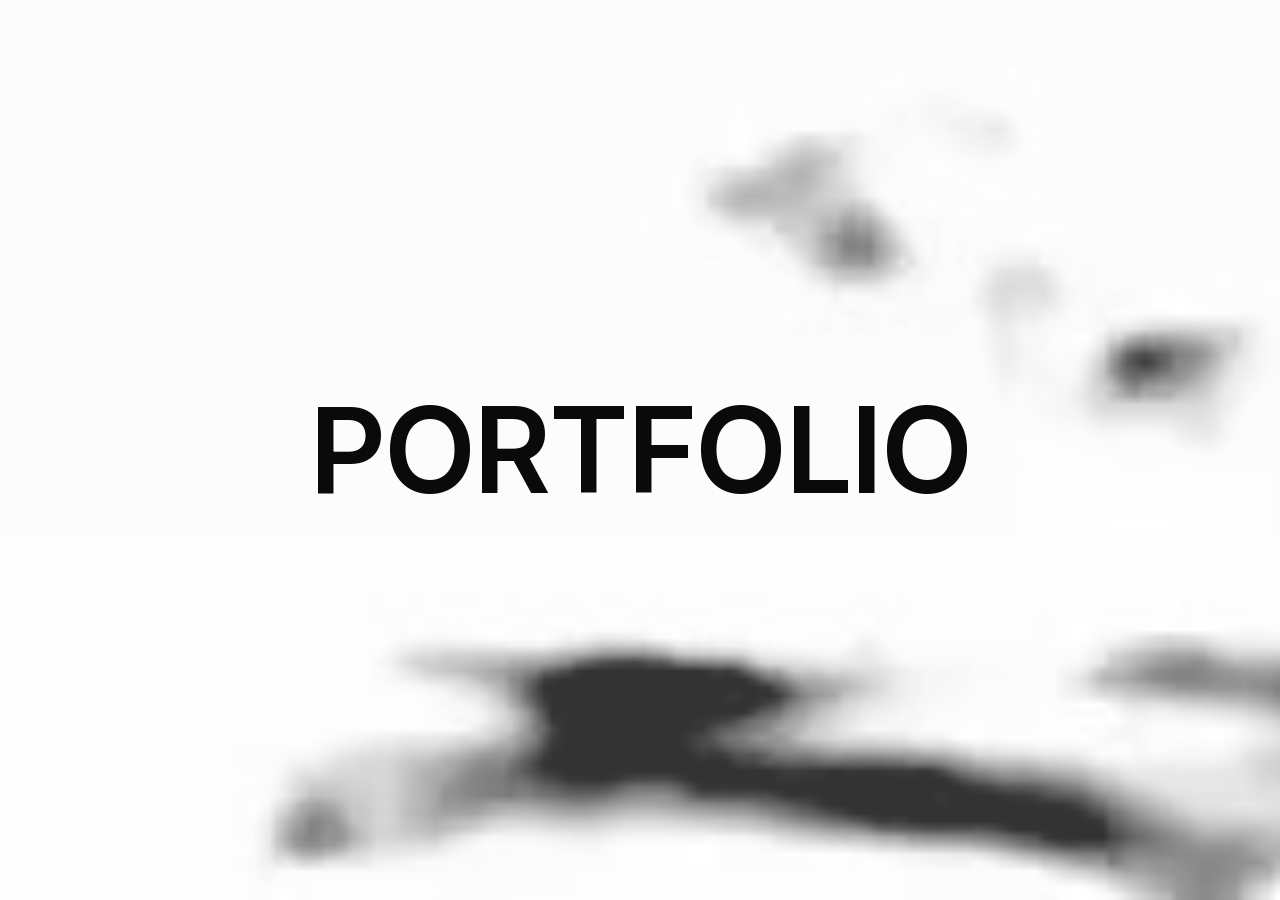
==== commit a084d18b: "update" ====
--- a/index.html
+++ b/index.html
@@ -17,7 +17,7 @@
 
   <!-- Het lettertype staat in je eigen map: geen wachten op een andere server -->
   <link rel="preload" href="fonts/inter-latin.woff2" as="font" type="font/woff2" crossorigin>
-  <link rel="stylesheet" href="css/style.css?v=2026-11-17c">
+  <link rel="stylesheet" href="css/style.css?v=2026-11-17f">
 
   <!-- Bewaart de video's op het toestel zodat ze meteen spelen (zie de uitleg bovenaan in js/videos.js).
        Staat hier en niet onderaan: de achtergrond heeft het nodig vóór de pagina getekend wordt. -->
@@ -47,7 +47,7 @@
 <body>
 
   <!-- PROEF: bewegende achtergrond. Een kleine, wazige video achter alles (zie .backdrop in css/style.css). -->
-  <video class="backdrop" data-src="videos/backdrop.mp4?v=3" autoplay muted loop playsinline disablepictureinpicture aria-hidden="true" tabindex="-1"></video>
+  <video class="backdrop" data-src="videos/backdrop.mp4?v=6" autoplay muted loop playsinline disablepictureinpicture aria-hidden="true" tabindex="-1"></video>
 
   <!-- De achtergrond loopt door van pagina naar pagina. Bij het verlaten bewaart de browser het beeld dat je
        op dat moment zag en de plek in de video. De volgende pagina toont dat beeld meteen (nog voor de video
@@ -56,10 +56,12 @@
     (() => {
       const video = document.currentScript.previousElementSibling;
 
-      // Wat de vorige pagina bewaarde: het beeld dat je zag en de plek in de video
+      // Wat de vorige pagina bewaarde: het beeld dat je zag en de plek in de video.
+      // Hoort het bij een andere (oudere) achtergrondvideo, dan telt het niet.
       const read = () => {
         try {
-          return JSON.parse(sessionStorage.getItem('backdrop'));
+          const kept = JSON.parse(sessionStorage.getItem('backdrop'));
+          return kept && kept.source === video.dataset.src ? kept : null;
         } catch (error) {
           return null;   // de browser mag niets onthouden (heel strenge privacy): de video begint dan vooraan
         }
@@ -99,6 +101,7 @@
         canvas.getContext('2d').drawImage(video, 0, 0);
         try {
           sessionStorage.setItem('backdrop', JSON.stringify({
+            source: video.dataset.src,
             time: video.currentTime,
             frame: canvas.toDataURL('image/jpeg', 0.9),
             level: getComputedStyle(video).opacity,
--- a/css/style.css
+++ b/css/style.css
@@ -1694,7 +1694,7 @@
    zo staat het er meteen bij de eerste tekenbeurt, zonder dat de browser er nog iets voor moet ophalen.
    Nieuwe achtergrondvideo? Dan moet deze lange regel opnieuw gemaakt worden uit het eerste beeld. */
 :root {
-  --backdrop-start: url("[data-uri]");
+  --backdrop-start: url("[data-uri]");
 }
 
 /* Op Work zachter: daar spelen je eigen video's, en de kaarten opzij zijn half doorzichtig,
